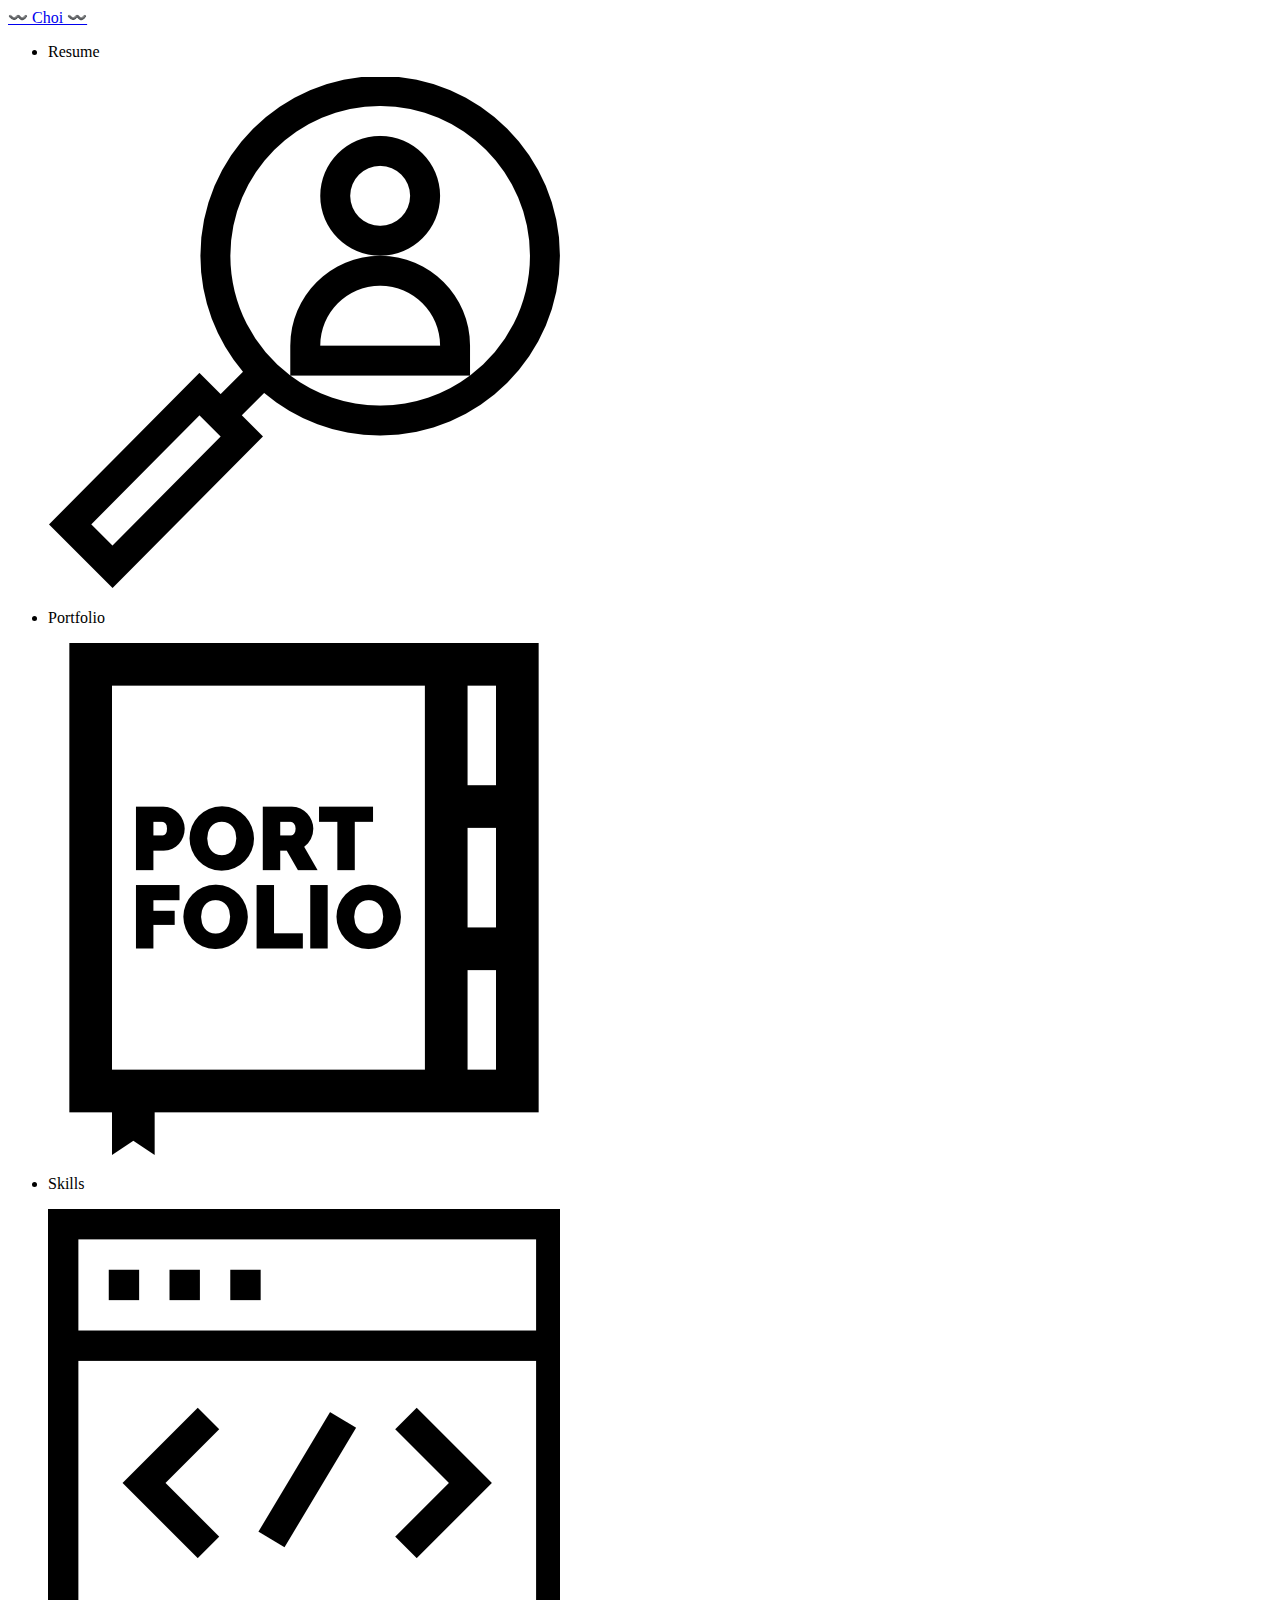
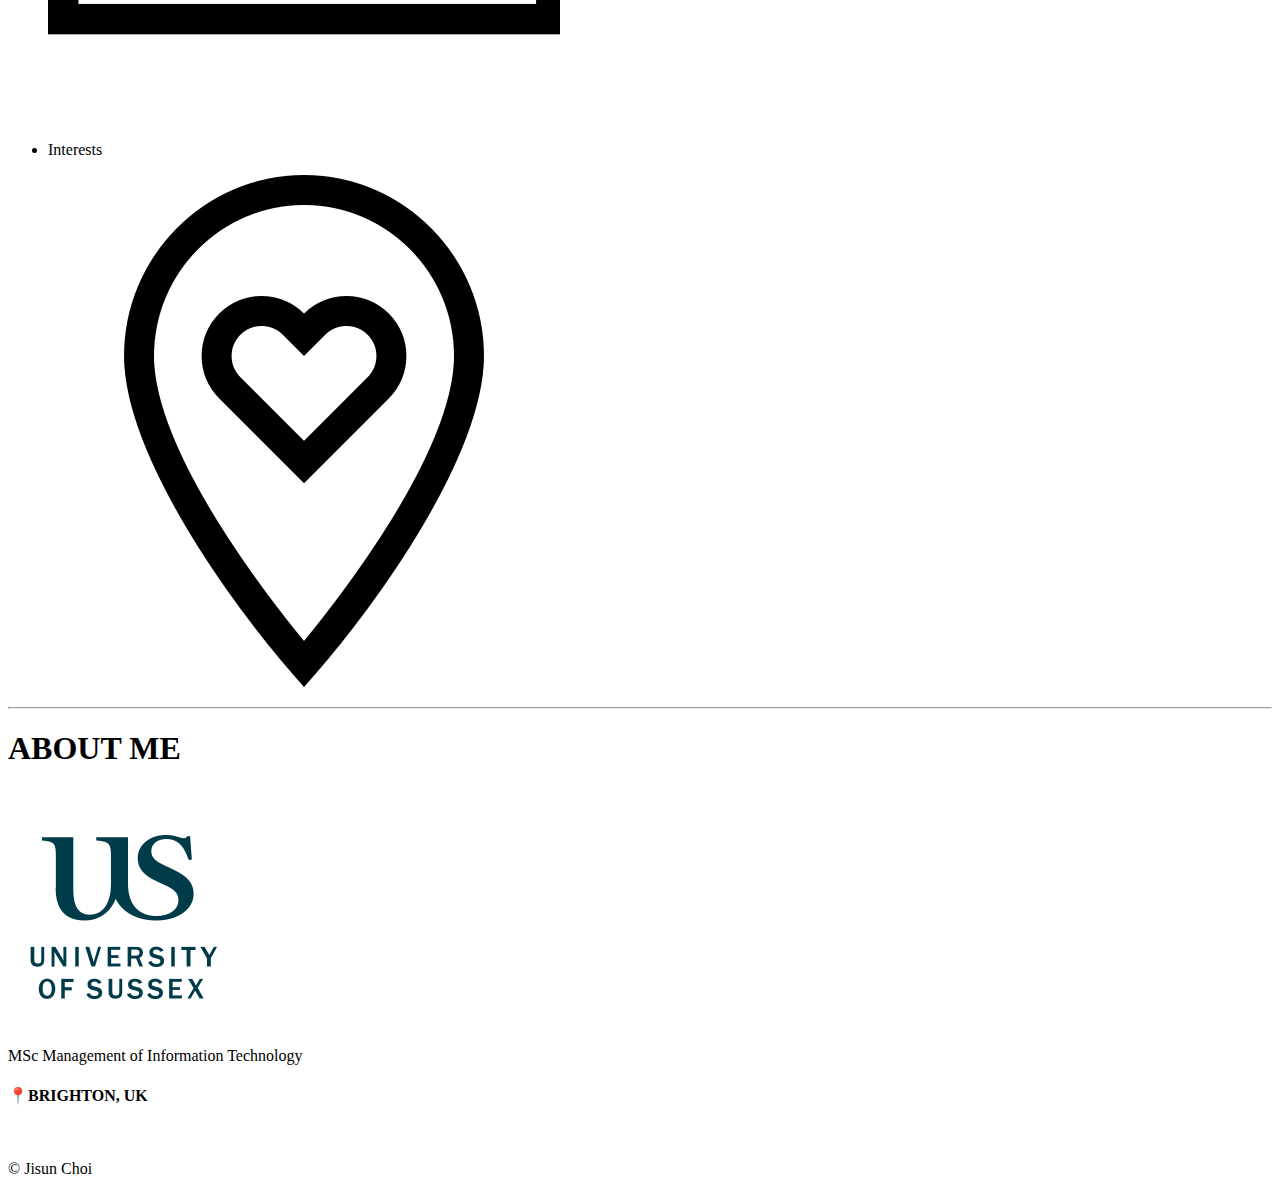
==== current.html @ fea97cbb "1st version" ====
<!DOCTYPE html>
<html lang="en">
<head>
    <meta charset="UTF-8">
    <meta name="viewport" content="width=device-width, initial-scale=1.0">
    <meta http-equiv="X-UA-Compatible" content="ie=edge">
    <title>Jisun</title>

    <link rel="icon" href="images/favicon.ico">
    <link rel="stylesheet" href="css/styles.css">
    <link href="https://fonts.googleapis.com/css2?family=Archivo&family=Modak&family=Ubuntu:wght@300;400&display=swap" rel="stylesheet">

</head>
<body>
    <!-- Nav bar -->
    <header class="nav_bar"> 
        <a class="name" href="index.html">〰️ Choi 〰️</a>
        <nav>
            <ul>
                <li>
                    <p class="tooltip-contents">Resume</p>
                    <a href="resume.html"><img class="nav_bar_image" src="images/cv.png"></a>
                </li>
                <li>
                    <p class="tooltip-contents">Portfolio</p>
                    <a href="portfolio.html"><img class="nav_bar_image" src="images/portfolio.png"></a>
                </li>
                <li>
                    <p class="tooltip-contents">Skills</p>
                    <a href="skills.html"><img class="nav_bar_image" src="images/coding.png"></a>
                </li>
                <li>
                    <p class="tooltip-contents">Interests</p>
                    <a href="stories.html"><img class="nav_bar_image" src="images/stories.png"></a>
                </li>
            </ul>
        </nav>
    </header>
    <!-- resume page -->
    <section class="intro">
        <hr>
        <h1>ABOUT ME</h1><br>
        <div class="resume-grid-image-current"> 
            <img class="resume-image" src="">
            <img class="resume-image" src="images/sussex.png">
            <img class="resume-image" src="">
        </div>
        <div class="resume-grid-current">
            <p>MSc Management of Information Technology</p>
        </div>
        <h4>📍BRIGHTON, UK</h4>
    </section>
    <!-- footer -->
    <footer>
        <a href="https://www.linkedin.com/in/jisun-choi-5a8666a6/">
            <i class="fa fa-linkedin fa-lg" aria-hidden="true"></i>
        </a>
        <a href="mailto:jisunn0130@gmail.com">
            <i class="fa fa-envelope-o fa-lg" aria-hidden="true"></i>
        </a>
        <a href="https://github.com/jisunnchoi">
            <i class="fa fa-github fa-lg" aria-hidden="true"></i>
        </a>
        <a href="https://velog.io/@wltjs10645">
            <i class="fa fa-vimeo fa-lg" aria-hidden="true"></i>
        </a>
        <br>
        <p>© Jisun Choi</p>
    </footer>
    <script src="https://kit.fontawesome.com/60f3fc05d7.js" crossorigin="anonymous"></script>
</body>
</html>
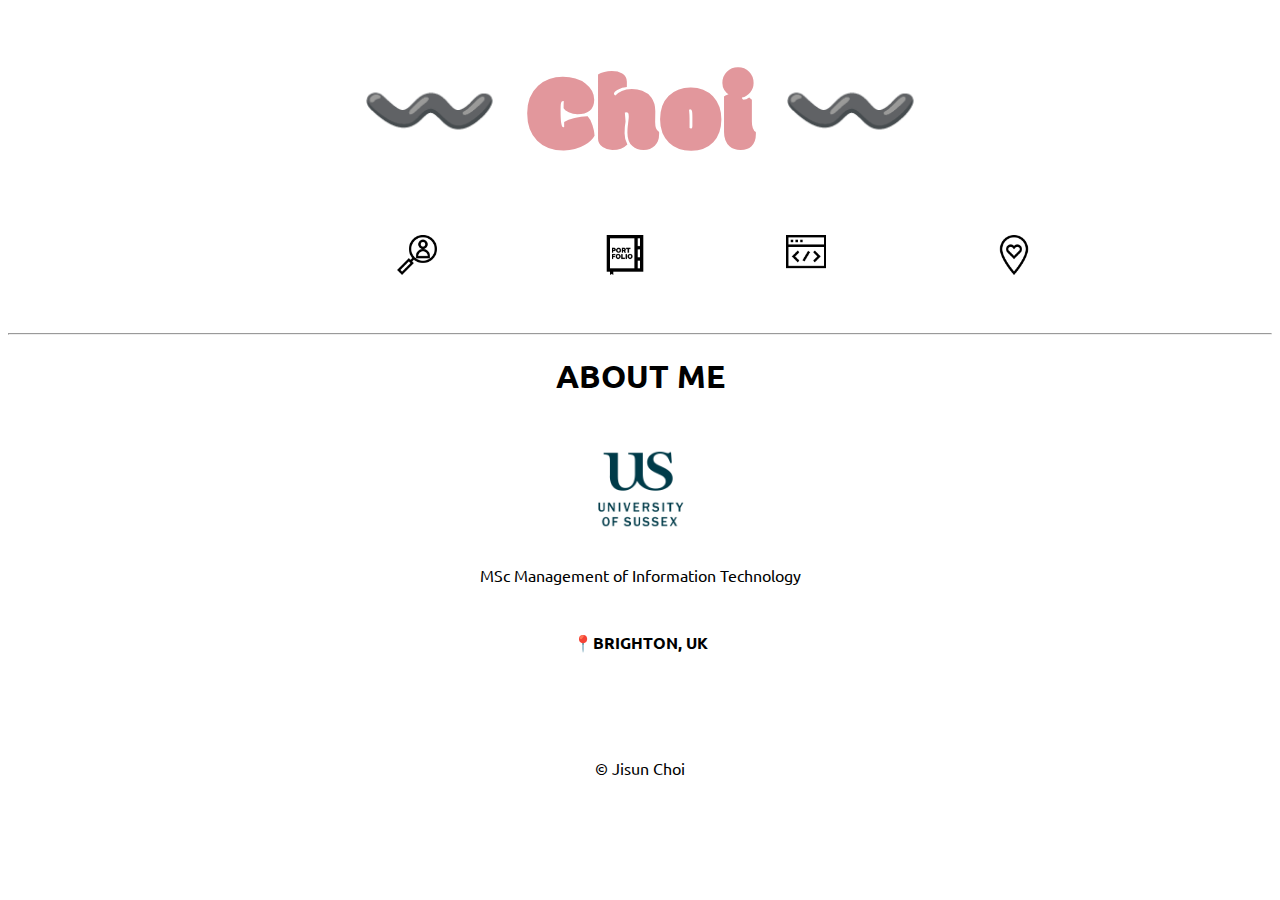
==== commit 3bcbf586: "changed to upper-case in CSS link" ====
--- a/current.html
+++ b/current.html
@@ -7,7 +7,7 @@
     <title>Jisun</title>
 
     <link rel="icon" href="images/favicon.ico">
-    <link rel="stylesheet" href="css/styles.css">
+    <link rel="stylesheet" href="CSS/styles.css">
     <link href="https://fonts.googleapis.com/css2?family=Archivo&family=Modak&family=Ubuntu:wght@300;400&display=swap" rel="stylesheet">
 
 </head>
@@ -69,4 +69,4 @@
     </footer>
     <script src="https://kit.fontawesome.com/60f3fc05d7.js" crossorigin="anonymous"></script>
 </body>
-</html>+</html>
--- a/CSS/styles.css
+++ b/CSS/styles.css
@@ -0,0 +1,230 @@
+a{
+    text-decoration:none;
+}
+
+li
+,p{
+    display:inline;
+    padding:2%;
+}
+
+nav{
+    padding:1%;
+}
+
+body{
+    padding-top: 5%;
+    font-family:'Ubuntu';
+    text-align:center;
+}
+
+/* title */
+.name{
+    display:block;
+    font-family:'Modak', cursive;
+    color:#e2979c;
+    font-size:7rem;
+}
+
+.name:hover{
+    color:#ffcac2;
+}
+
+/* nav bar tooltip */
+.tooltip-contents{
+    visibility: hidden;
+    text-align:center;
+}
+
+li:hover .tooltip-contents{
+    visibility:visible;
+}
+
+/* nav bar */
+.nav_bar{
+    position:fixed;
+    margin:auto;
+    width:100%;
+    padding-top: 3%;
+    top:0;
+    left:0px;
+    background-color:white;
+}
+
+.nav_bar_image{
+    width:40px;
+}
+
+.nav_bar_image:hover{
+    background-color:#f8fab8;
+}
+
+@media(max-width:700px){
+    .name{
+        font-size: 6em;
+    }
+    .tooltip-contents{
+        font-size: 15px;
+    }
+    .nav_bar_image{
+        width: 30px;
+    }
+}
+
+@media(max-width:680px){
+    .name{
+        font-size: 4em;
+    }
+    .tooltip-contents{
+        font-size: 10px;
+    }
+    .nav_bar_image{
+        width: 20px;
+    }
+}
+
+@media(max-width:375px){
+    .name{
+        font-size: 4em;
+    }
+    .tooltip-contents{
+        font-size: 10px;
+    }
+    .nav_bar_image{
+        width: 20px;
+    }
+
+}
+
+/* intro info */
+.intro{
+    padding:20% 0% 5%;
+}
+
+.pic_self{
+    width:200px;
+    display:block;
+    margin:auto;
+}
+
+/* resume page - home */
+
+.about-me{
+    color:#655c56;
+}
+
+.about-me:hover{
+color:#e5d8bf;
+}
+
+.about-me:visited{
+    color:lightgrey;
+
+}
+
+
+/* resume page - previous*/
+.pre{
+    display: inline-block;
+    text-align: center;
+    margin:5%;
+    border-radius: 100%;
+    width:200px;
+    height:200px;
+    line-height: 200px;
+    background-color:#effcef;
+}
+
+.resume-grid{
+    padding: 0% 30%;
+    display: grid;
+    grid-template-columns: 1fr 1fr;
+}
+
+.resume-grid-image{
+    padding: 0% 36%;
+    display: grid;
+    grid-template-columns: 1fr 150px 1fr;
+}
+
+.resume-image{
+    width:100px;
+}
+
+/* resume page - current */
+
+.current{
+    display: inline-block;
+    text-align: center;
+    margin:5%;
+    border-radius: 100%;
+    width:200px;
+    height:200px;
+    line-height: 200px;
+    background-color:#ccedd2;
+}
+
+.resume-grid-current{
+    padding: 0% 30%;
+    display: grid;
+    grid-template-columns: 1fr;
+}
+
+.resume-grid-image-current{
+    padding: 0% 36%;
+    display: grid;
+    text-align: center;
+    grid-template-columns: 1fr 100px 1fr;
+}
+
+/* resume page - next */
+
+.next{
+    display: inline-block;
+    text-align: center;
+    margin:5%;
+    border-radius: 100%;
+    width:200px;
+    height:200px;
+    line-height: 200px;
+    background-color:#94d3ac;
+}
+
+.resume-grid-next{
+    padding: 0% 30%;
+    display: grid;
+    grid-template-columns: 1fr;
+}
+
+.resume-grid-image-next{
+    padding: 0% 36%;
+    display: grid;
+    text-align: center;
+    grid-template-columns: 1fr 100px 1fr;
+}
+
+/* skills page */
+
+.skill-stack{
+    color: rgb(77, 76, 76);
+    border-bottom: dotted;
+    border-color: #e2979c;
+}
+
+/* interests page */
+
+.interests{
+    width: 200px;
+    display: block;
+}
+
+
+/* footer */
+i{
+    padding:1%;
+    color:#3f4441;
+}
+
+i:hover{
+    color:#84a9ac;
+}
